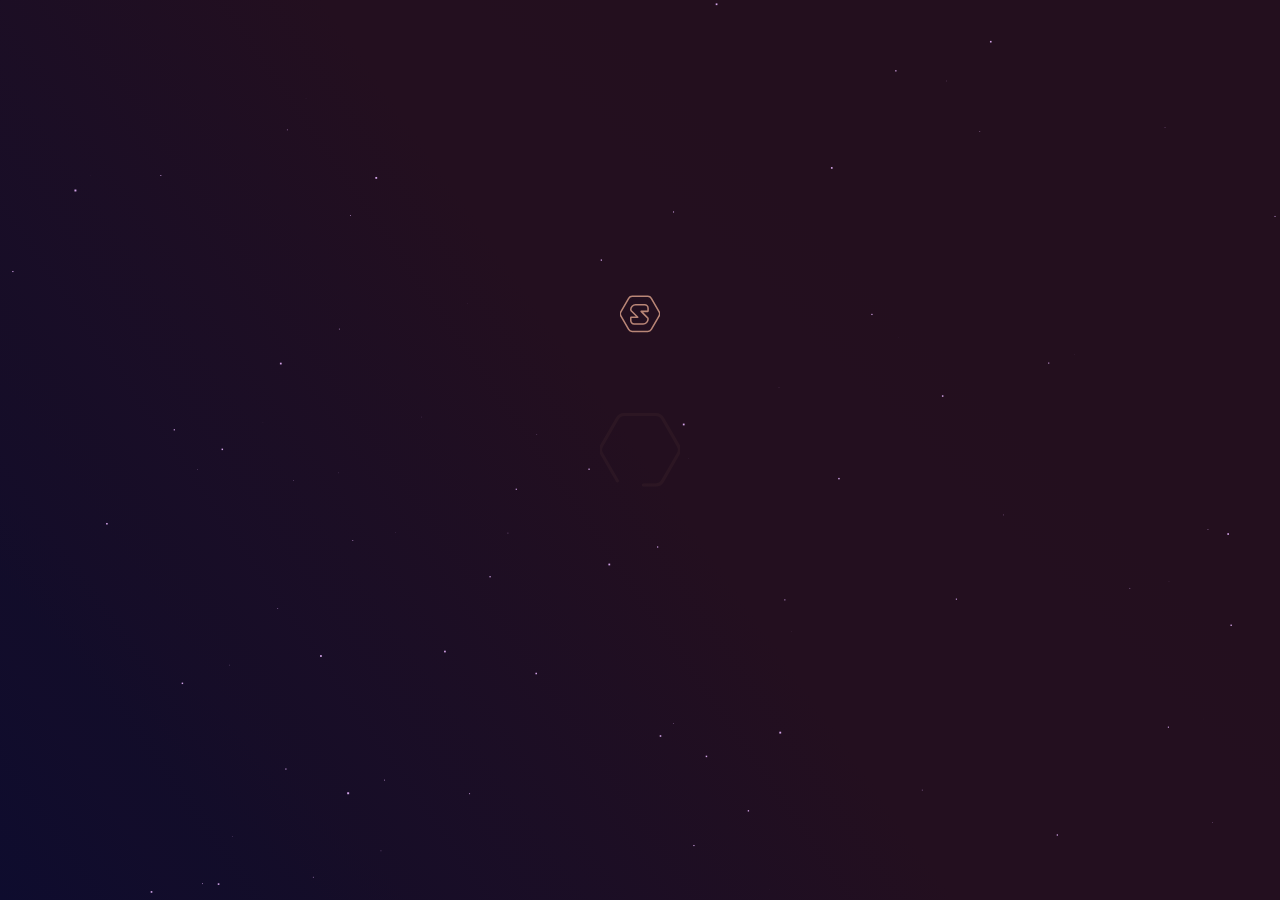
==== index.html @ c464306c "rearranging directories" ====
<!DOCTYPE html>
<html lang="en">
  <head>
    <meta charset="UTF-8" />
    <meta name="viewport" content="width=device-width, initial-scale=1.0" />
    <title>Sajit Khadka</title>
    <link rel="stylesheet" href="css/style.css" type="text/css" />
  </head>
  <body>
    <canvas id="bgCanvas"></canvas>
    <!--
    <div class="landscape">
      <div class="landscapeItem trees foreground"></div>
    </div>
  -->
    <!--
    <div class="cursor"></div> -->
    <div id="cover">
      <div id="welcome">
        <h3 id="loading"></h3>
      </div>
    </div>

    <div id="wrapper" style="height: 760px;">
      <div class="welcome">
        <div id="warp2">
          <img
            id="heartbeat5"
            src="img/logo.svg"
            style="width:40px !important; height:40px !important;"
          />
          <div class="intro">
            Hi. I am <span class="highlight">Sajit Khadka.</span>
          </div>
          <div class="intro-detail">I am a full stack web developer.</div>
          <div id="help">
            <h3>
              <a
                id="share3"
                onclick="show('wrapper2'), hide('wrapper'), hide('world'), startcolor('wrapper2'), RndText2(), changeImage('img/un1.svg'), percentCalc(), reset()"
                style="font-weight:500;"
              >
                Learn More</a
              >
            </h3>
          </div>
        </div>
      </div>
    </div>

    <div id="wrapper2" style="height: 760px;">
      <div class="welcome">
        <div id="warp2">
          <img
            id="heartbeat5"
            src="img/logo.svg"
            style="width:40px !important; height:40px !important;"
          />
          <div class="intro">
            <span class="highlight">My skillsets.</span>
          </div>
          <div class="intro-detail">
            I Know Java, Javascript, Css, html and much more...
          </div>
          <div id="help">
            <h3>
              <a
                id="share3"
                onclick="show('wrapper'), hide('wrapper2'), hide('world'), startcolor('wrapper2'), RndText2(), changeImage('img/un1.svg'), percentCalc(), reset()"
                style="font-weight:500;"
              >
                Learn More</a
              >
            </h3>
          </div>
        </div>
      </div>
    </div>

    <script src="cdnjs.cloudflare.com/ajax/libs/jquery/3.1.1/jquery.min.js"></script>

    <script src="js/index.min.js"></script>
    <script src="js/page-transition.js"></script>
  </body>
</html>
---- css/style.css ----
@font-face {
  font-family: 'Raleway';
  src: url('../fonts/Raleway-Regular.ttf');
}
@font-face {
  font-family: 'Raleway-semibold';
  src: url('../fonts/Raleway-SemiBold.ttf');
}
@font-face {
  font-family: 'Raleway-bold';
  src: url('../fonts/Raleway-Bold.ttf');
}

/*----------------------------transition animation ------------------*/

/*--------cursor----*/

.cursor {
  width: 1px;
  height: 1px;
  border: 1px solid #dcabf109;
  border-radius: 50%;
  position: absolute;
  pointer-events: none;
  transition-duration: 2000ms;
  transition-timing-function: cubic-bezier(0.09, 0.52, 0.29, 1.23);
}
.expand {
  width: 25px;
  height: 25px;
  border-radius: 50%;
  position: absolute;
  pointer-events: none;
  animation: cursorAnim3 0.8s forwards;
  border: 1px solid red;
}

@keyframes cursorAnim3 {
  0% {
    transform: scale(1);
  }
  50% {
    transform: scale(3);
  }
  100% {
    transform: scale(1);
    opacity: 0;
  }
}

html {
  display: flex;
  font-size: 100%;
  -webkit-font-smoothing: antialiased;
  -moz-osx-font-smoothing: grayscale;
  position: absolute;
  top: 0;
  right: 0;
  bottom: 0;
  left: 0;
  margin: 0;
  overflow: hidden;
  cursor: url("data:image/svg+xml,%0A%3Csvg width='8px' height='8px' viewBox='0 0 8 8' version='1.1' xmlns='http://www.w3.org/2000/svg' xmlns:xlink='http://www.w3.org/1999/xlink'%3E%3Cg id='Page-1' stroke='none' stroke-width='1' fill='none' fill-rule='evenodd'%3E%3Ccircle id='Cerce' fill='%23333333' cx='4' cy='4' r='4'%3E%3C/circle%3E%3C/g%3E%3C/svg%3E");
}
body {
  background: linear-gradient(45deg, #26225c, #33162c);
  margin: 0;
  position: absolute;
  top: 0;
  right: 0;
  bottom: 0;
  left: 0;
  margin: 0;
  overflow: hidden;
  background-repeat: no-repeat;
  font-family: 'Raleway';
  font-size: 12pt;
}
#cover {
  background: linear-gradient(45deg, #0f0d2f, #24101f);
  margin: 0;
  display: flex;
  align-items: center;
  justify-content: center;
  position: absolute;
  top: 0;
  right: 0;
  bottom: 0;
  left: 0;
  overflow: hidden;
  z-index: 9999999;
}
#welcome {
  display: block;
  align-items: center;
  justify-content: center;
  margin-left: 1em;
  margin-right: 1em;
  text-align: center;
  max-width: 600px;
}
#loading {
  display: inline-flex;
  margin: 0;
  align-items: center;
  justify-content: center;
  position: absolute;
  top: 0;
  right: 0;
  bottom: 0;
  left: 0;
  margin: 0;
  overflow: hidden;
  background-image: url(../img/logo-animate.svg);
  background-size: 80px 80px;
  background-repeat: no-repeat;
  background-position: center;
}

@keyframes Floating {
  0% {
    transform: translate(0px, -70px) rotate(0.001deg);
  }
  65% {
    transform: translate(0px, 10px) rotate(0.001deg);
  }
  100% {
    transform: translate(0, 0) rotate(0.001deg);
  }
}
@keyframes hue-rotate {
  0% {
    -webkit-filter: hue-rotate(0);
    -moz-filter: hue-rotate(0);
    -ms-filter: hue-rotate(0);
    filter: hue-rotate(0);
  }
  100% {
    -webkit-filter: hue-rotate(360deg);
    -moz-filter: hue-rotate(360deg);
    -ms-filter: hue-rotate(360deg);
    filter: hue-rotate(360deg);
  }
}

#wrapper {
  display: inline-flex;
  margin: 0;
  align-items: center;
  justify-content: center;
  position: absolute;
  top: 0;
  right: 0;
  bottom: 0;
  left: 0;
  overflow: hidden;
  /*
  -moz-animation: fadein 2.5s;
  -ms-animation: fadein 2.5s;
  -o-animation: fadein 2.5s;
  animation: fadein 2.5s;
  */
  display: none;
}
#wrapper2 {
  display: inline-flex;
  margin: 0;
  align-items: center;
  justify-content: center;
  position: absolute;
  top: 0;
  right: 0;
  bottom: 0;
  left: 0;
  overflow: hidden;
  /*
  -moz-animation: fadein 2.5s;
  -ms-animation: fadein 2.5s;
  -o-animation: fadein 2.5s;
  animation: fadein 2.5s;
  */
  display: none;
}
.welcome {
  display: block;
  align-items: center;
  justify-content: center;
  margin-left: 1em;
  margin-right: 1em;
  text-align: center;
  max-width: 600px;
  animation: skale 2s;
}

#welcome {
  display: block;
  align-items: center;
  justify-content: center;
  margin-left: 1em;
  margin-right: 1em;
  text-align: center;
  max-width: 600px;
}

@keyframes skale {
  0% {
    opacity: 0;
    transform: scale(0.01);
  }
  50% {
    opacity: 0;
    transform: scale(0.01);
  }
  100% {
    opacity: 1;
    transform: scale(1);
  }
}
.intro {
  font-size: 16pt;
  pointer-events: none;
  color: #fff;
  font-family: 'Raleway';
  text-align: center;
  -khtml-user-select: none;
  -o-user-select: none;
  -moz-user-select: none;
  -webkit-user-select: none;
  user-select: none;
  animation-name: fadein;
  animation-duration: 3s;
  animation-delay: 1s;
  animation-fill-mode: forwards;
  opacity: 0;
  line-height: 25pt;
}
.intro-detail {
  margin-left: 8px;
  margin-right: 8px;
  font-size: 14pt;
  line-height: 20pt;
  color: #fff;

  font-family: 'Raleway';
  letter-spacing: 1px;
  animation-name: fadein;
  animation-duration: 2s;
  animation-delay: 1s;
  animation-fill-mode: forwards;
  opacity: 0;
}
.highlight {
  color: #e31b6e;
  pointer-events: none;
  font-family: 'Raleway-semibold';
}
@keyframes fadein {
  from {
    opacity: 0;
  }
  to {
    opacity: 1;
  }
}

#help {
  position: relative;
  align-items: center;
  justify-content: center;
  text-align: center;
  margin: auto;
  -khtml-user-select: none;
  -o-user-select: none;
  -moz-user-select: none;
  -webkit-user-select: none;
  user-select: none;
}
h3 {
  padding: 20pt;
  color: #fff;
  font-family: 'Poppins', Arial, sans-serif;
  font-weight: 300;
  font-size: 1em;
  text-align: center;
  line-height: 1.6em;
  letter-spacing: 0.7px;
  -khtml-user-select: none;
  -o-user-select: none;
  -moz-user-select: none;
  -webkit-user-select: none;
  user-select: none;
}

#share3 {
  border: 2px solid #ff524e;

  border-radius: 200px;

  padding-top: 9px;

  padding-bottom: 8px;

  padding-left: 19px;

  padding-right: 19px;

  white-space: nowrap;

  overflow: hidden;

  animation-name: fadeinbutton;

  animation-duration: 2s;

  animation-delay: 1s;

  animation-fill-mode: forwards;

  animation-iteration-count: 1;

  visibility: hidden;

  opacity: 0;

  color: #ff524e;
}
a {
  cursor: pointer;
  color: inherit;
  text-decoration: none;
  border-bottom: 2px solid transparent;
  transition: all ease-in-out 0.5s;
}

@keyframes fadeinbutton {
  0% {
    opacity: 0;

    visibility: hidden;
  }
  50% {
    opacity: 0;

    visibility: hidden;
  }
  100% {
    opacity: 1;

    visibility: visible;
  }
}

#heartbeat5 {
  animation: Floating 2s ease-in-out forwards;
}
#heartbeat5:hover {
  background-image: url(text-animate.svg);
}
#swing-boy {
  position: absolute;
  animation: fadeinbutton 4s;
}

@media only screen and (max-width: 600px) {
}

@media screen and (min-width: 600px) {
  .intro {
    margin-top: 20pt;
    font-size: 35pt;
    line-height: 50pt;
  }
  .intro-detail {
    font-size: 25pt;
    line-height: 40pt;
  }
  #warp2 {
    line-height: 30pt;
  }
  #heartbeat5 {
    line-height: 35pt;
  }
  #help h3 {
    font-size: 1em;
  }
}

/*====================CANVAS===================*/

canvas {
  width: 100%;
  position: absolute;
  top: 0;
  left: 0;
}
.landscape {
  z-index: 0;
  left: 0;
  bottom: 0;
  width: 100%;
  height: 100%;
  position: absolute;
}
.landscape .landscapeItem {
  position: absolute;
  z-index: 0;
  left: 0;
  bottom: -100%;
  width: 100%;
  height: 100%;
  background-repeat: no-repeat;
  background-size: cover;
  background-position: center;
  -moz-transition: 1s bottom cubic-bezier(0.33, 0, 0, 1);
  -o-transition: 1s bottom cubic-bezier(0.33, 0, 0, 1);
  -webkit-transition: 1s bottom cubic-bezier(0.33, 0, 0, 1);
  -ms-transition: 1s bottom cubic-bezier(0.33, 0, 0, 1);
  transition: 1s bottom cubic-bezier(0.33, 0, 0, 1);
}
.landscape .landscapeItem.animateIn {
  bottom: 0px;
}
.landscape .landscapeItem.animateOut {
  bottom: -100%;
}

.landscape .landscapeItem.trees.foreground {
  z-index: 6;
  background-image: url(../img/backgroun-trees.png);
}
.landscape .landscapeItem.trees:nth-last-child(1) {
  -moz-transition-delay: 0.1s;
  -o-transition-delay: 0.1s;
  -webkit-transition-delay: 0.1s;
  -ms-transition-delay: 0.1s;
  transition-delay: 0.1s;
}
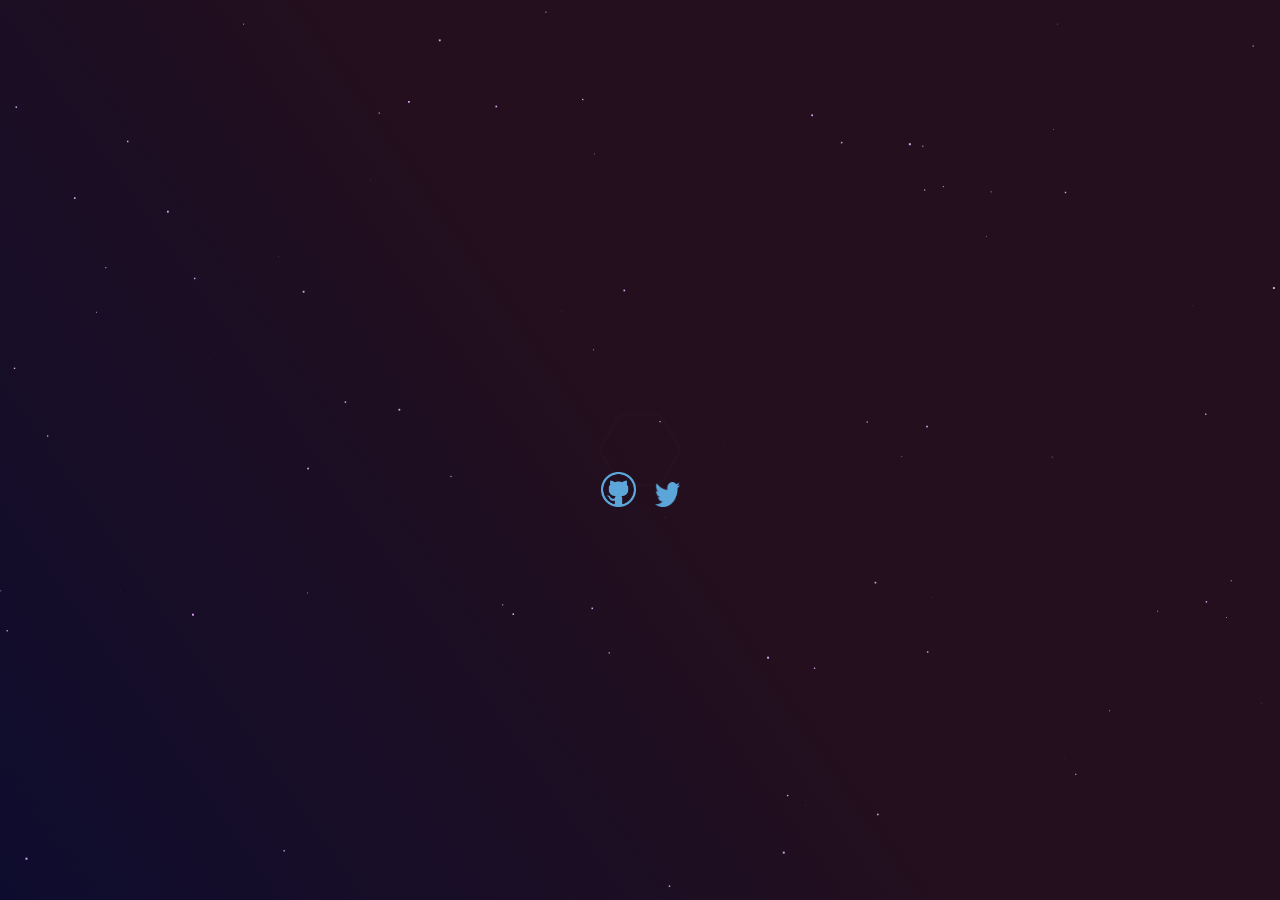
==== commit aeed4d20: "twitter and github handle" ====
--- a/index.html
+++ b/index.html
@@ -1,6 +1,21 @@
 <!DOCTYPE html>
 <html lang="en">
   <head>
+    <!-- Global site tag (gtag.js) - Google Analytics -->
+    <script
+      async
+      src="https://www.googletagmanager.com/gtag/js?id=UA-124317139-2"
+    ></script>
+    <script>
+      window.dataLayer = window.dataLayer || [];
+      function gtag() {
+        dataLayer.push(arguments);
+      }
+      gtag("js", new Date());
+
+      gtag("config", "UA-124317139-2");
+    </script>
+
     <meta charset="UTF-8" />
     <meta name="viewport" content="width=device-width, initial-scale=1.0" />
     <title>Sajit Khadka</title>
@@ -21,19 +36,19 @@
       </div>
     </div>
 
-    <div id="wrapper" style="height: 760px;">
+    <div id="wrapper" style="height: 760px">
       <div class="welcome">
         <div id="warp2">
-          <img
+          <!-- <img
             id="heartbeat5"
             src="img/logo.svg"
-            style="width:40px !important; height:40px !important;"
-          />
+            style="width: 40px !important; height: 40px !important"
+          /> -->
           <div class="intro">
             Hi. I am <span class="highlight">Sajit Khadka.</span>
           </div>
-          <div class="intro-detail">I am a full stack web developer.</div>
-          <div id="help">
+          <!-- <div class="intro-detail">I am a full stack web developer.</div> -->
+          <!-- <div id="help">
             <h3>
               <a
                 id="share3"
@@ -43,18 +58,27 @@
                 Learn More</a
               >
             </h3>
+          </div> -->
+          <div id="help">
+            <a href="https://github.com/sajitkhadka">
+              <img src="img/github.png" height="35px" width="35px" />
+            </a>
+
+            <a href="https://twitter.com/SajitKhadka" style="margin-left: 15px">
+              <img src="img/twitter.png" height="25px" width="25px" />
+            </a>
           </div>
         </div>
       </div>
     </div>
 
-    <div id="wrapper2" style="height: 760px;">
+    <div id="wrapper2" style="height: 760px">
       <div class="welcome">
         <div id="warp2">
           <img
             id="heartbeat5"
             src="img/logo.svg"
-            style="width:40px !important; height:40px !important;"
+            style="width: 40px !important; height: 40px !important"
           />
           <div class="intro">
             <span class="highlight">My skillsets.</span>
@@ -67,7 +91,7 @@
               <a
                 id="share3"
                 onclick="show('wrapper'), hide('wrapper2'), hide('world'), startcolor('wrapper2'), RndText2(), changeImage('img/un1.svg'), percentCalc(), reset()"
-                style="font-weight:500;"
+                style="font-weight: 500"
               >
                 Learn More</a
               >
@@ -77,7 +101,11 @@
       </div>
     </div>
 
-    <script src="cdnjs.cloudflare.com/ajax/libs/jquery/3.1.1/jquery.min.js"></script>
+    <script
+      src="https://code.jquery.com/jquery-3.5.1.min.js"
+      integrity="sha256-9/aliU8dGd2tb6OSsuzixeV4y/faTqgFtohetphbbj0="
+      crossorigin="anonymous"
+    ></script>
 
     <script src="js/index.min.js"></script>
     <script src="js/page-transition.js"></script>
